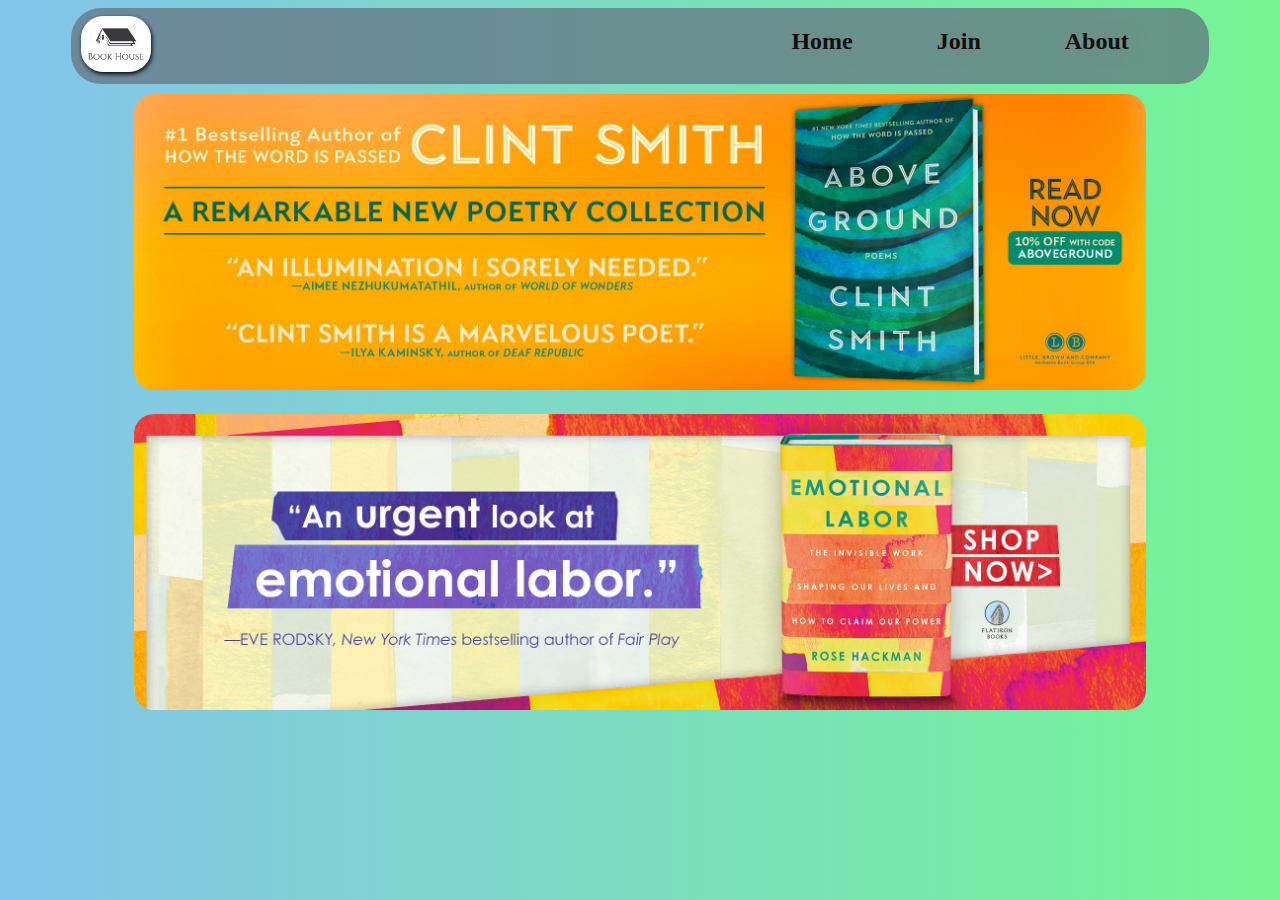
==== index.html @ 83ae9fc5 "Add files via upload" ====
<!DOCTYPE html>
<html lang="en">
<head>
    <meta charset="UTF-8">
    <link rel="stylesheet" href="navigation.css">
    <link rel="stylesheet" href="body.css">
    <title>BOOK STORE</title>
</head>

<body>
    <nav>

        <div class="flex_nav">

                <div class="left">
                    <img src="resources/logo.png" alt="logo">
                </div>

                <div class="right">
                    <ul>
                        <li><a href="#">Home</a></li>
                        <li><a href="join.html">Join</a></li>
                        <li><a href="about.html">About</a></li>
                    </ul>
                </div>
        </div>
    </nav>
        
    <div class="books">
        <img class="img1" src="resources/bookimg/img1.png" alt="img1">
        <img class="img2" src="resources/bookimg/img2.png" alt="img2">
    </div>
</body>
</html>
---- navigation.css ----
nav{
    position: sticky;
    top: 2px;
}

.flex_nav{
    margin: 0 5%;
    border-radius: 30px;
    background-color: rgba(97, 112, 125, 0.708);

}

.flex_nav{
    display: flex;
}

.left{
    flex-grow: 1;
    /* background-color: red; */
}

.right{
    flex-grow: auto;
    /* background-color: blue; */
}

.left img{
    margin: 8px 10px;
    border-radius: 22px;
    width: 70px;
    box-shadow: 1px 2px 4px black;
}

.right li{
    display: inline-block;
    margin: 0 40px;
}

.right a{
    text-decoration: none;
    color: rgb(17, 17, 17);
    font-family: candara;
    font-weight: 700;
    font-size: 1.5em;
    text-shadow:0 0 20px rgb(137, 137, 137);
}

.right ul{
    margin: 20px 40px;
}

.right a:hover{
    color: rgb(90, 99, 118)
}
---- body.css ----
body{
    background-image: linear-gradient(to right,rgb(132, 196, 236), rgb(116, 245, 146));
}

.books img{
    margin: 10px 10%;
    border-radius: 20px;
    width: 80%;
}
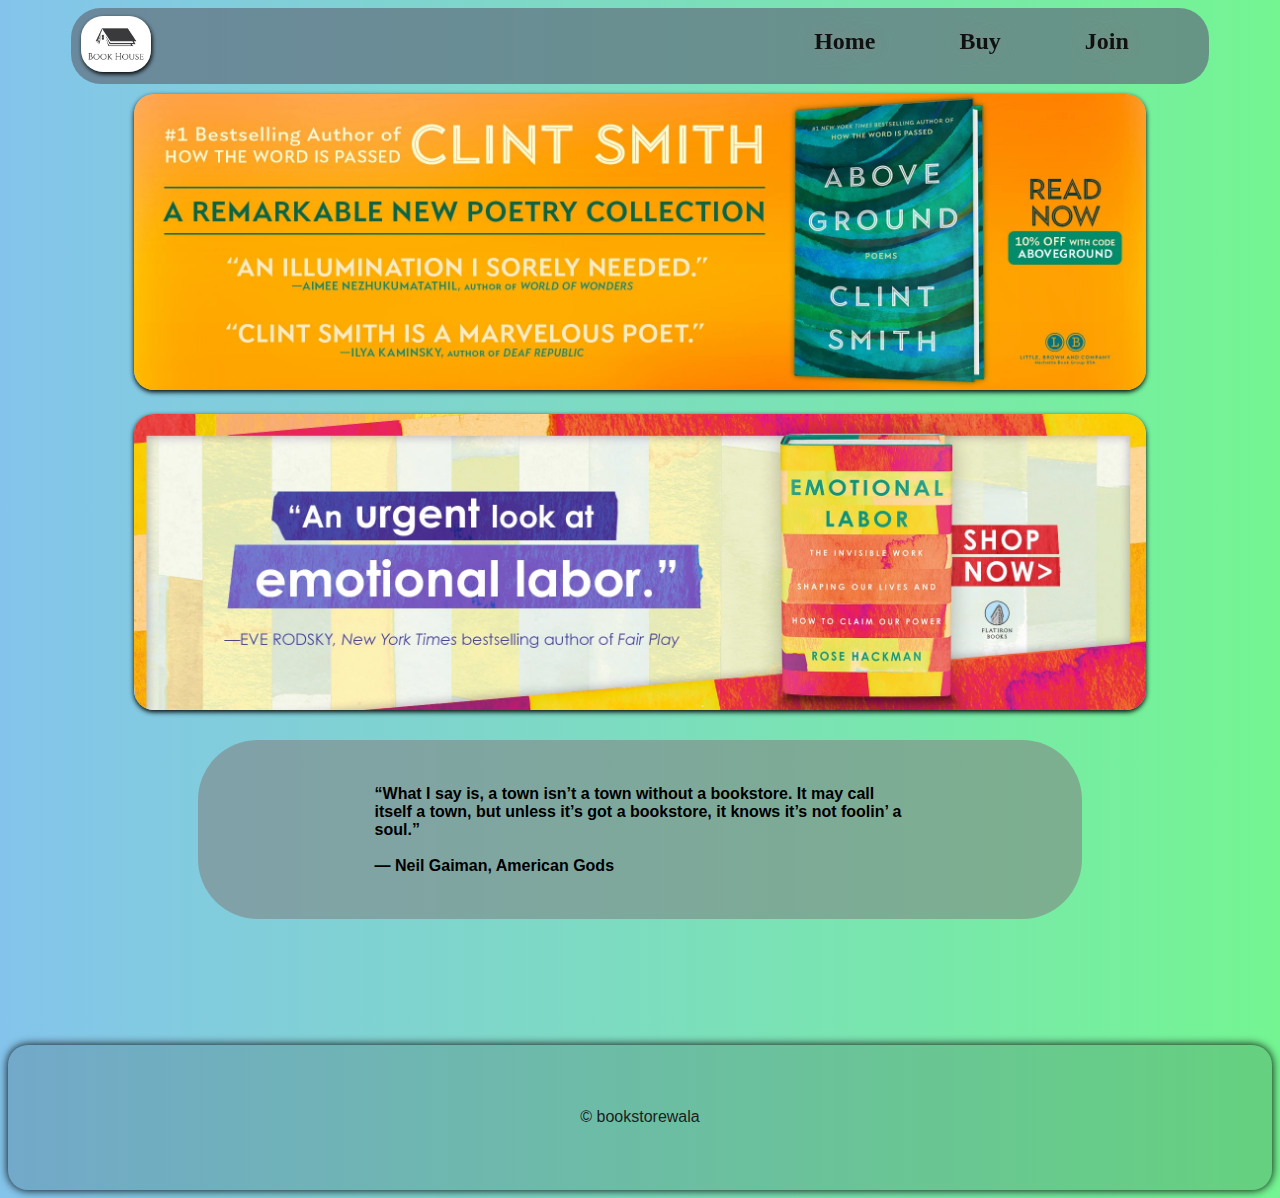
==== commit 1d914a0c: "Add files via upload" ====
--- a/index.html
+++ b/index.html
@@ -13,14 +13,14 @@
         <div class="flex_nav">
 
                 <div class="left">
-                    <img src="resources/logo.png" alt="logo">
+                    <a href="#"><img src="resources/logo.png" alt="logo"></a>
                 </div>
 
                 <div class="right">
                     <ul>
-                        <li><a href="#">Home</a></li>
+                        <li><a href="index.html">Home</a></li>
+                        <li><a href="buy.html">Buy</a></li>
                         <li><a href="join.html">Join</a></li>
-                        <li><a href="about.html">About</a></li>
                     </ul>
                 </div>
         </div>
@@ -30,5 +30,13 @@
         <img class="img1" src="resources/bookimg/img1.png" alt="img1">
         <img class="img2" src="resources/bookimg/img2.png" alt="img2">
     </div>
+
+    <div class="quotes">
+        <p>“What I say is, a town isn’t a town without a bookstore. It may call itself a town, but unless it’s got a bookstore, it knows it’s not foolin’ a soul.”<br><br>― Neil Gaiman, American Gods</p>
+    </div>
+
+    <footer>
+        <a class= "copyright" href="https://en.wikipedia.org/wiki/Copyright">&copy; bookstorewala</a>
+    </footer>
 </body>
 </html>--- a/navigation.css
+++ b/navigation.css
@@ -50,5 +50,5 @@
 }
 
 .right a:hover{
-    color: rgb(90, 99, 118)
+    color: rgb(255, 255, 255)
 }--- a/body.css
+++ b/body.css
@@ -1,3 +1,4 @@
+/* index */
 body{
     background-image: linear-gradient(to right,rgb(132, 196, 236), rgb(116, 245, 146));
 }
@@ -6,4 +7,107 @@
     margin: 10px 10%;
     border-radius: 20px;
     width: 80%;
+    box-shadow: 0 2px 5px black;
 }
+
+.books img:hover{
+    width: 84%;
+    margin: .3em 8%;
+    box-shadow: 0 8px 20px black;
+}
+
+.quotes p{
+    padding: 5% 20%;
+    width: 60%;
+    font-weight: 600;
+    font-family: Arial, Helvetica, sans-serif;
+}
+
+.quotes{
+    margin: 0 15%;
+    border-radius: 60px;
+    background-color: rgba(128, 128, 128, 0.57);
+}
+
+
+
+/* join */
+form .input{
+    display: block;
+    width: 40%;
+    padding: 1.5% 0;
+    margin: 2% 30%;
+    border: 6px solid rgb(54, 54, 54);
+    border-radius: 50px;
+    font-family: Verdana, Geneva, Tahoma, sans-serif;
+    font-weight: 700;
+    font-size: 1em;
+    text-align: center;
+}
+
+form input:valid{
+    border: 6px solid rgb(49, 203, 49);
+}
+form button:active{
+    border: 6px double rgb(79, 183, 96);
+}
+
+footer a{
+    text-decoration: none;
+    color: rgb(30, 30, 30);
+    font-family: 'Segoe UI', Tahoma, Geneva, Verdana, sans-serif;
+    font-weight: 500;
+}
+
+footer{
+    background-color: rgba(31, 31, 31, 0.163);
+    text-align: center;
+    padding: 5% 0;
+    border-radius: 20px;
+    box-shadow: 0 0 10px black;
+    margin-top: 10%;
+}
+
+/* buy */
+
+.img-text{
+    display: flex;
+}
+
+.img-text img{
+    width: 250px;
+    margin: 20px 20px;
+    border-radius: 40px;
+    border: solid grey 6px;
+}
+
+.text a{
+    text-decoration: none;
+    color: black;
+    font-family: Arial, Helvetica, sans-serif;
+    font-weight: 600;
+    font-size: 150%;
+}
+
+.text p{
+    font-family: Cambria, Cochin, Georgia, Times, 'Times New Roman', serif;
+    font-weight: 500;
+    font-size: 120%;
+}
+.text{
+    margin: 0 40px;
+    width: 100%;
+    height: 20%;
+    background-color: rgba(89, 89, 89, 0.355);
+    padding: 20px;
+    border-radius: 40px;
+}
+
+.img-text{
+    box-shadow: 0 0 20px black;
+    align-items: center;
+    border-radius: 40px;
+    margin: 20px;
+    background-image: linear-gradient(to right, rgb(214, 205, 225), rgb(193, 205, 229))
+}
+
